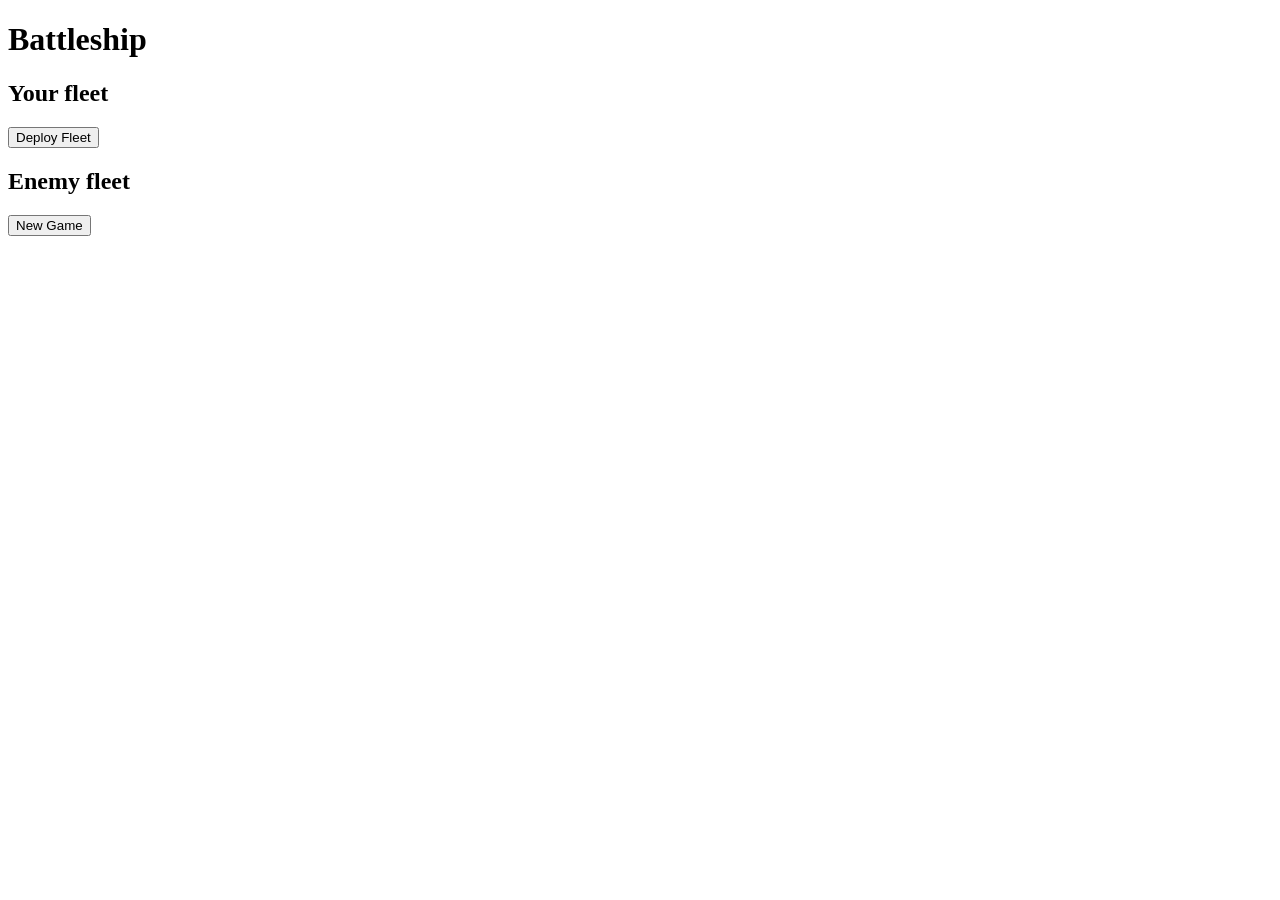
==== index.html @ 35dafb7d "Move index.html to root directory" ====
<!doctype html>
<html lang="en">
  <head>
    <meta charset="UTF-8" />
    <meta name="viewport" content="width=device-width, initial-scale=1.0" />
    <script defer type="module" src="./index.js"></script>
    <link rel="preconnect" href="https://fonts.googleapis.com" />
    <link rel="preconnect" href="https://fonts.gstatic.com" crossorigin />
    <link
      href="https://fonts.googleapis.com/css2?family=Russo+One&display=swap"
      rel="stylesheet"
    />
    <link rel="stylesheet" href="./styles/normalize.css" />
    <link href="./styles/style.css" rel="stylesheet" type="text/css" />
    <title>battleship</title>
  </head>
  <body>
    <h1 class="game-title">Battleship</h1>
    <div id="boards" class="boards">
      <div class="left-side">
        <div class="left-side-top">
          <h2 class="fleet-title">Your fleet</h2>
          <div
            id="placeShipsRandomlyDiv"
            class="place-ships-randomly-button-div"
          >
            <button class="place-ships-randomly-button">Deploy Fleet</button>
          </div>
        </div>
        <div id="humanBoard" class="board-human"></div>
      </div>
      <div class="right-side">
        <div class="right-side-top">
          <h2 class="fleet-title">Enemy fleet</h2>
        </div>
        <div id="computerBoard" class="board-enemy"></div>
      </div>
    </div>
    <div id="gameOverDiv" class="game-over-overlay">
      <div class="game-over-content">
        <p id="gameOverText" class="game-over-text"></p>
        <button class="new-game-button">New Game</button>
      </div>
    </div>
  </body>
</html>
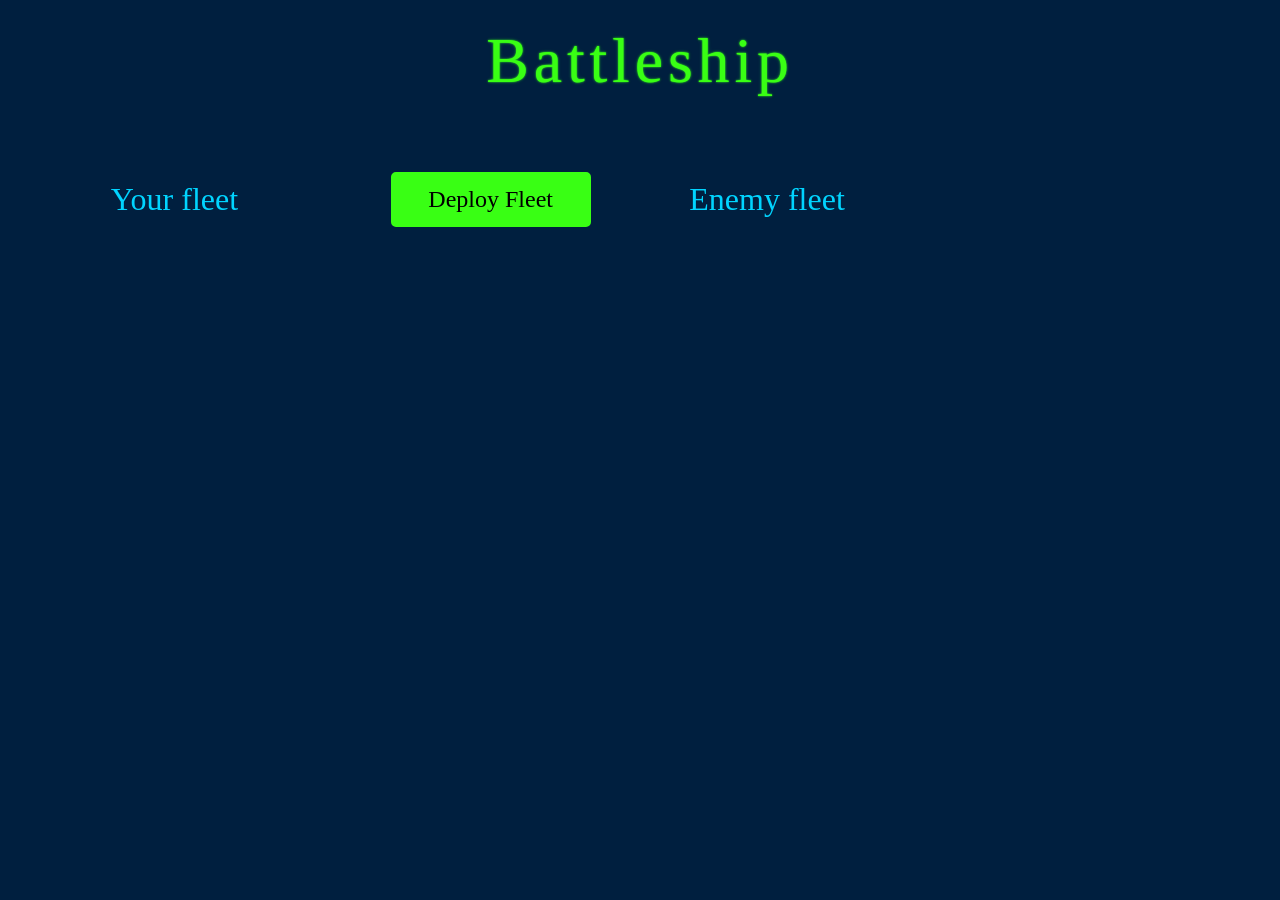
==== commit 7a315134: "Edit stylesheet href paths" ====
--- a/index.html
+++ b/index.html
@@ -10,8 +10,8 @@
       href="https://fonts.googleapis.com/css2?family=Russo+One&display=swap"
       rel="stylesheet"
     />
-    <link rel="stylesheet" href="./styles/normalize.css" />
-    <link href="./styles/style.css" rel="stylesheet" type="text/css" />
+    <link rel="stylesheet" href="./src/styles/normalize.css" />
+    <link href="./src/styles/style.css" rel="stylesheet" type="text/css" />
     <title>battleship</title>
   </head>
   <body>
--- a/src/styles/style.css
+++ b/src/styles/style.css
@@ -0,0 +1,254 @@
+*,
+*::before,
+*::after {
+  box-sizing: border-box;
+}
+
+:root {
+  --game-font: 'Russo One', serif;
+  --deep-ocean-blue: #001f3f;
+  --electric-lime: #39ff14;
+  --bright-cyan: #00d4ff;
+  --metallic-silver: #d9d9d9;
+  --burnt-orange: #ff6a00;
+  --neon-purple: #a100ff;
+}
+
+@keyframes hueShift {
+  0% {
+    border-color: var(--bright-cyan);
+  } /* Start with button color */
+  25% {
+    border-color: var(--electric-lime);
+  }
+  50% {
+    border-color: var(--burnt-orange);
+  }
+  75% {
+    border-color: var(--neon-purple);
+  }
+  100% {
+    border-color: var(--bright-cyan);
+  } /* Loop back to original */
+}
+
+body {
+  display: flex;
+  flex-direction: column;
+  height: 100vh;
+  padding: 0;
+  margin: 0;
+  background-color: var(--deep-ocean-blue);
+}
+
+.game-title {
+  display: flex;
+  justify-content: center;
+  margin: 1.5rem;
+  font-family: var(--game-font);
+  font-weight: 400;
+  font-style: normal;
+  font-size: 4rem;
+  letter-spacing: 0.3rem;
+  color: var(--electric-lime);
+  text-shadow:
+    0 0 2px var(--electric-lime),
+    0 0 4px rgba(57, 255, 20, 0.15),
+    0 0 6px rgba(0, 255, 255, 0.05);
+}
+
+.boards {
+  display: flex;
+  gap: 1.25rem;
+  justify-content: space-evenly;
+  margin: 2rem;
+}
+
+.left-side-top {
+  display: flex;
+  justify-content: space-between;
+}
+
+.left-side-top {
+  display: flex;
+  justify-content: space-between;
+}
+
+.fleet-title {
+  font-family: var(--game-font);
+  font-weight: 400;
+  font-style: normal;
+  font-size: 2rem;
+  color: var(--bright-cyan);
+}
+
+.board-human,
+.board-enemy {
+  display: grid;
+  grid-template-columns: repeat(10, 1fr);
+  gap: 0.125rem;
+  height: 30rem;
+  width: 30rem;
+}
+
+.board-enemy {
+  cursor: crosshair;
+}
+
+.board-cell {
+  border: 1px solid black;
+  background-color: var(--metallic-silver); /* Metallic Silver */
+}
+
+/* human player ships */
+.board-cell-player-ship {
+  border: 1px solid black;
+  background-color: blue;
+}
+
+.board-cell-miss {
+  background-color: black;
+  opacity: 0.8;
+}
+
+.board-cell-hit {
+  border: 1px solid black;
+  background-color: red;
+  box-shadow: inset 0 0 5px rgba(0, 0, 0, 0.5);
+}
+
+.board-cell:hover {
+  background-color: darkgray;
+}
+
+.place-ships-randomly-button-div {
+  display: flex;
+  align-items: center;
+}
+
+.place-ships-randomly-button {
+  min-width: 12.5rem;
+  background: var(--electric-lime);
+  border: 2px solid var(--electric-lime);
+  border-radius: 5px;
+  font-family: var(--game-font);
+  font-weight: 400;
+  font-style: normal;
+  font-size: 1.5rem;
+  padding: 0.75rem 1.25rem;
+  cursor: pointer;
+  animation: hueShift 3s linear infinite;
+  transition: all 0.2s;
+}
+
+.place-ships-randomly-button:hover {
+  background: var(--burnt-orange);
+}
+
+.game-over-overlay {
+  position: fixed;
+  top: 0;
+  left: 0;
+  width: 100%;
+  height: 100%;
+  background-color: rgba(0, 0, 0, 0.8); /* Semi-transparent background */
+  backdrop-filter: blur(5px); /* Blurs the gameboards in the background */
+  color: white;
+  display: none;
+  justify-content: center;
+  align-items: center;
+  font-size: 2rem;
+  z-index: 1000; /* Ensures it appears above other content */
+}
+
+.game-over-content {
+  display: flex;
+  flex-direction: column;
+  margin: 1rem;
+}
+
+.game-over-text {
+  margin-bottom: 3rem;
+  font-family: var(--game-font);
+  font-size: 8rem;
+  text-align: center; /* Centers text horizontally */
+}
+
+.new-game-button {
+  font-family: var(--game-font);
+  font-size: 4rem;
+}
+
+@media (max-width: 850px) {
+  .game-title {
+    height: 8%;
+    margin: 0;
+    padding: 1rem;
+    font-size: 2rem;
+    letter-spacing: 0.3rem;
+  }
+
+  .boards {
+    display: block;
+    height: 92%;
+    margin: 0;
+  }
+
+  .left-side {
+    height: 30%;
+    padding: 0.5rem;
+  }
+
+  .right-side {
+    height: 70%;
+    padding: 0.5rem;
+  }
+
+  .left-side-top {
+    display: flex;
+    justify-content: space-between;
+    height: 18%;
+  }
+
+  .right-side-top {
+    display: flex;
+    height: 8%;
+  }
+
+  .fleet-title {
+    margin: 0;
+    padding: 0rem 1rem;
+    font-size: 1.3rem;
+  }
+
+  .board-human {
+    height: 82%;
+    width: 60%;
+    padding-top: 0.5rem;
+  }
+
+  .board-enemy {
+    height: 92%;
+    width: 100%;
+  }
+
+  .place-ships-randomly-button-div {
+    display: block;
+    min-width: 9rem;
+    max-width: 12.5rem;
+  }
+
+  .place-ships-randomly-button {
+    display: block;
+    min-width: 9rem;
+    max-width: 12.5rem;
+    padding: 0.2rem;
+    font-size: 1rem;
+    border: 1px solid var(--electric-lime);
+    border-radius: 5px;
+    font-family: var(--game-font);
+    font-weight: 400;
+    background: var(--bright-cyan);
+    cursor: pointer;
+  }
+}
